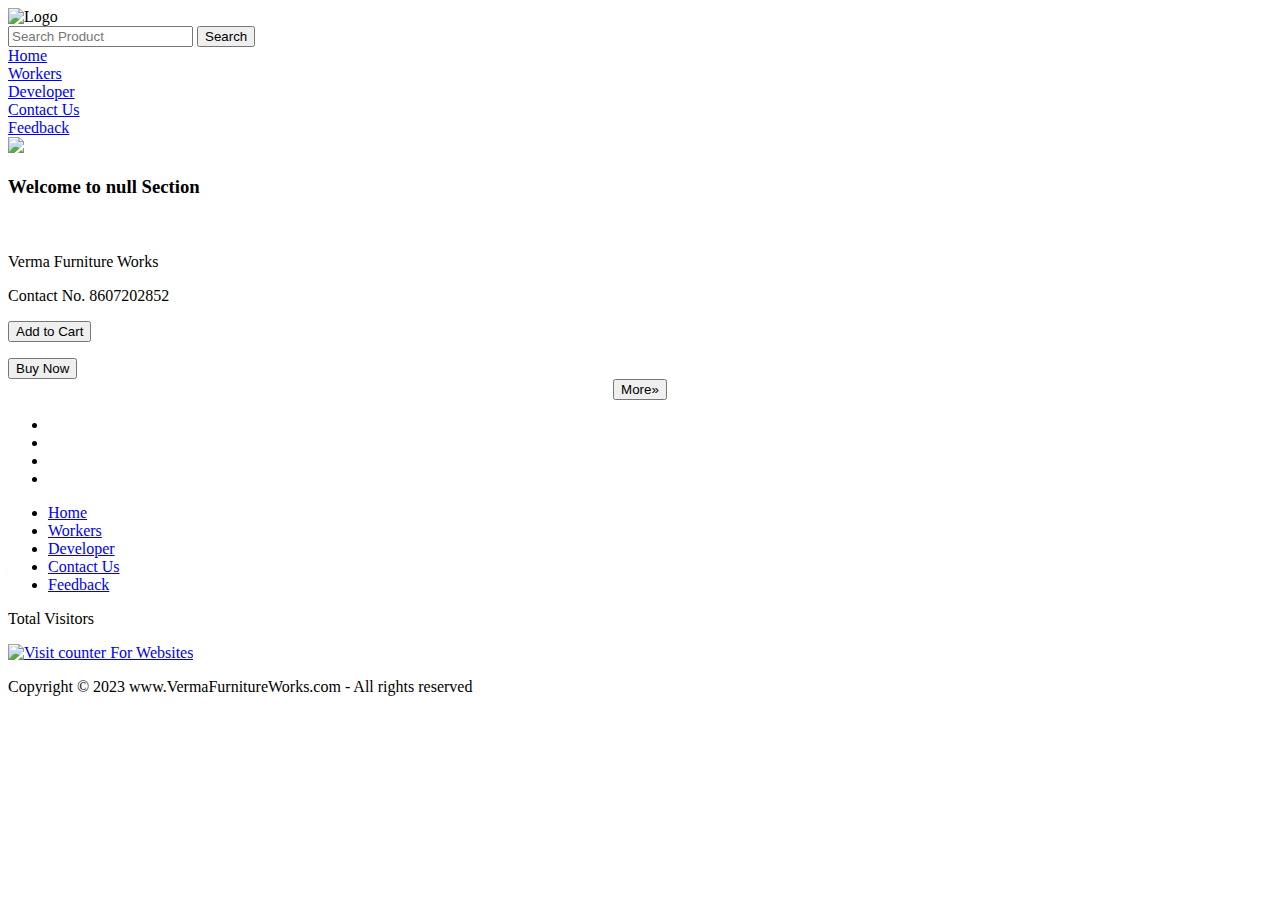
==== Category/category.html @ 92584cd9 "Add files via upload" ====
<!DOCTYPE html>
<html>
    <head>
        <title>Verma Furniture Works</title>
        <link rel="stylesheet" href="../Css/style.css">
        <link rel="stylesheet" href="../Css/responsive.css">
        <link rel="stylesheet" href="https://cdnjs.cloudflare.com/ajax/libs/font-awesome/6.4.2/css/all.min.css" integrity="sha512-z3gLpd7yknf1YoNbCzqRKc4qyor8gaKU1qmn+CShxbuBusANI9QpRohGBreCFkKxLhei6S9CQXFEbbKuqLg0DA==" crossorigin="anonymous" referrerpolicy="no-referrer" />
        <script type="module" src="https://unpkg.com/ionicons@7.1.0/dist/ionicons/ionicons.esm.js"></script>
        <script nomodule src="https://unpkg.com/ionicons@7.1.0/dist/ionicons/ionicons.js"></script>
    </head>
    <body>
        <!-- <div id="preloader"></div> -->
        <header class="header">
            <div class="navbar nav-background h-nav-resp">
                <div class="leftnav">
                    <div class="logo">
                        <img src="../image/logo.PNG" alt="Logo">
                    </div>
                    <div class="search">
                        <input class="searchbox" type="text" placeholder="Search Product">
                        <button type="button">Search</button>
                    </div>
                </div>
                <div class="rightnav" id="rightnav">
                    <li><a class="home" href="../index.html">Home</a></li>
                    <li><a class="workers" href="../Workers/worker.html">Workers</a></li>
                    <li><a class="developer" href="../iPortfolio/index.html">Developer</a></li>
                    <li><a class="contact" href="../index.html#contact_us">Contact Us</a></li>
                    <li><a class="login" href="../index.html#sign-in">Feedback</a></li>
                </div>
                <div class="burger" id="burger">
                    <i onclick="showslider()" class="fa-solid fa-bars" style="color: #4287ff;"></i>
                </div>
                <div class="cross" id="cross">
                    <div class="cross-sign">
                        <i onclick="hideslider()" class="fa-solid fa-xmark" style="color: #2764ce;"></i>
                    </div>
                </div>
            </div>
        </header>
        <main>
            <div class="main">
                <section class="hero" id="hero">
                    <img src="../image/hero.png">
                </section>
            
                <section class="category">
                    <!-- Name of the Category -->
                    <h3 class="category_name"></h3>  
            
                    <!-- Images Cards -->
                    <div class="full-img" id="fullImgBox">
                        <h1 class="card_heading"></h1>
                        <img id="fullImg" src="">
                        <div class="waterMark">
                            <p>Verma Furniture Works</p>
                            <p>Contact No. 8607202852</p>
                        </div>
                        <span onclick="closeFullImg()">
                            <i class="fa-solid fa-xmark" style="color: #fff;"></i>
                        </span>
                        <box class="buyOptions">
                            <button id= "AddToCart"><i class="fa-solid fa-cart-shopping"></i>Add to Cart</button>
                            <p id="price"></p>
                            <button id= "buyNow"><i class="fa-solid fa-bag-shopping"></i>Buy Now</button>
                        </box>
                    </div>
                    <div class="cat-section">
                        
                                     
                    </div>
                </div>
            </section>
            <section class="page-changer">
                <center>
                <div>
                    <button class="next" onclick="nextImages()" >More&raquo;</button>
                </div>
                </center>
            </section>
        </main>
        <footer class="footer">
            <div class="waves">
                <div class="wave" id="wave1"></div>
                <div class="wave" id="wave2"></div>
                <div class="wave" id="wave3"></div>
                <div class="wave" id="wave4"></div>
            </div>
            <ul class="social_icon">
                <li ><a href="facebook.com"><ion-icon name="logo-facebook"></ion-icon></a></li>
                <li><a href="Instagram.com"><ion-icon name="logo-instagram"></ion-icon></a></li>
                <li><a href="Youtube.com"></a><ion-icon name="logo-youtube"></ion-icon></li>
                <li><a href="goooglepay.com"><ion-icon name="qr-code-outline"></ion-icon></a></li>
            </ul>
            <ul class="menu">
                <li><a class="home" href="../index.html">Home</a></li>
                <li><a class="workers" href="../Workers/worker.html">Workers</a></li>
                <li><a class="developer" href="../iPortfolio/index.html">Developer</a></li>
                <li><a class="contact" href="../index.html#contact_us">Contact Us</a></li>
                <li><a class="login" href="../index.html#sign-in">Feedback</a></li>
            </ul>
            <div class="count_text">
                <p>Total Visitors</p>
            </div>
            <div class="counter">
                <!-- hitwebcounter Code START -->
                <!-- hitwebcounter Code START -->
            
            <a href="https://www.hitwebcounter.com" target="_blank">
                <img src="https://hitwebcounter.com/counter/counter.php?page=9809983&style=0019&nbdigits=5&type=ip&initCount=0" title="Counter Widget" Alt="Visit counter For Websites"   border="0" /></a>            
            </div>
            <p class="copyright">
                Copyright &copy; 2023 www.VermaFurnitureWorks.com - All rights reserved
            </p>
        </footer>  
        <script src="../Java_script/burger.js"></script>
        <script src="category_data.js"></script>
        <script src="category.js"></script>
        <script src="../Java_script/select_option.js"></script>
        <script src="../Java_script/preloader.js"></script>
        <script src="../Java_script/bigImage.js"></script> 
                                                                              
    </body>
</html>
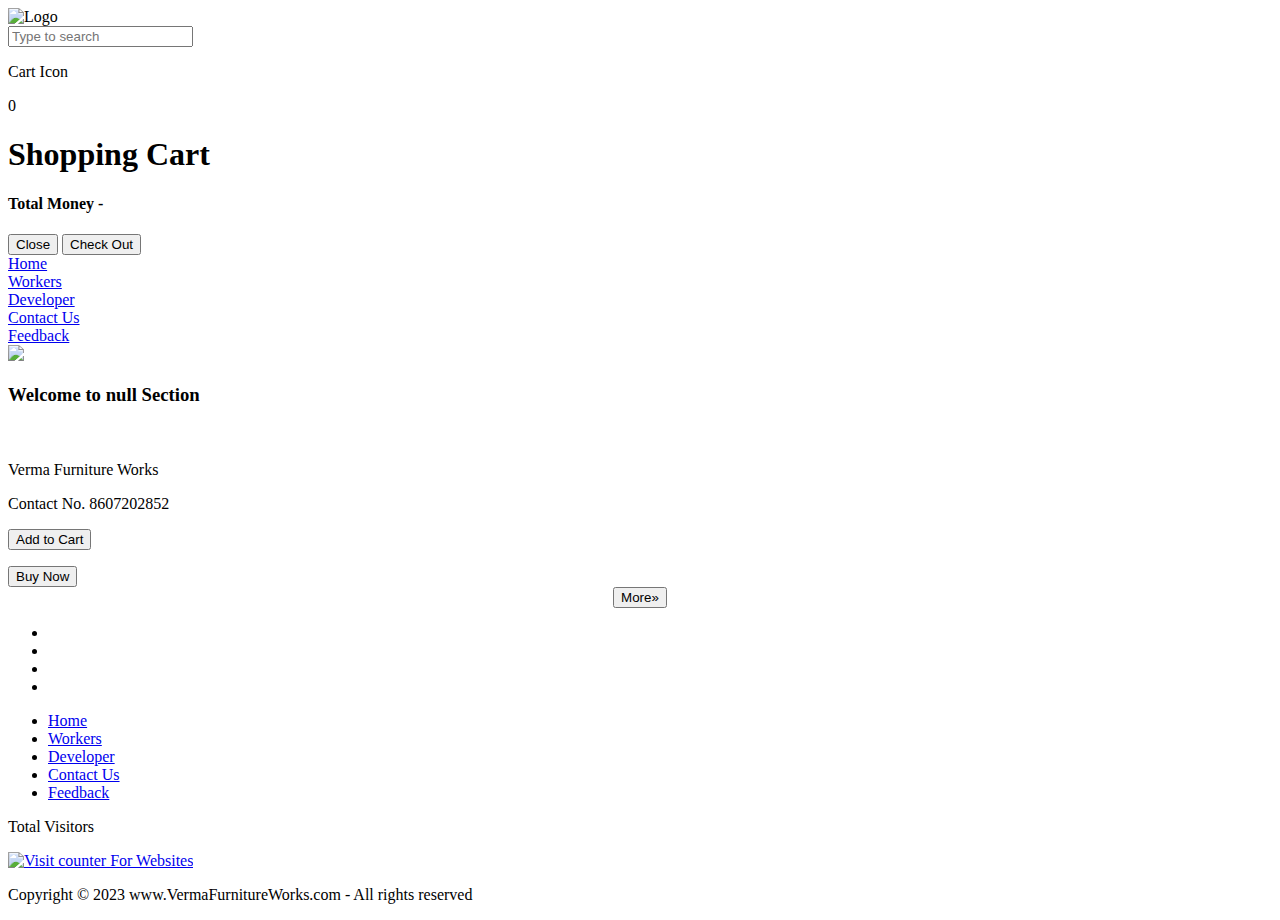
==== commit 2fae4738: "Add files via upload" ====
--- a/Category/category.html
+++ b/Category/category.html
@@ -14,11 +14,50 @@
             <div class="navbar nav-background h-nav-resp">
                 <div class="leftnav">
                     <div class="logo">
-                        <img src="../image/logo.PNG" alt="Logo">
+                        <img src="../image/logo.png" alt="Logo">
                     </div>
-                    <div class="search">
-                        <input class="searchbox" type="text" placeholder="Search Product">
-                        <button type="button">Search</button>
+                    <div class="wrapper">
+                        <div class="search-input">
+                          <input type="text" placeholder="Type to search" />
+                          <div class="autocom-box">
+                          </div>
+                          <div class="icon">
+                            <i class="fas fa-search"></i>
+                          </div>
+                        </div>
+                    </div>
+                    <div class="cartSec">
+                        <div class="container">
+                            <cartop>
+                                <div class="icon_cart">
+                                    <p class="cartIcon">Cart Icon</p>
+                                    <span>0</span>
+                                </div>
+                            </cartop>
+                        </div>
+                        <!-- <div class="cartTab">
+                            <h1>Shopping Cart</h1>
+                            <div class="listCart btn">
+    
+                            </div>
+                            <div class="btn">
+                                <button class="close">Close</button>
+                                <button class="checkOut">Check Out</button>
+                            </div>
+                        </div> -->
+                        <div class="cartTab">
+                            <h1>Shopping Cart</h1>
+                            <div class="listCart">
+                            </div>
+                            <div class="total_money_text">
+                                <h4>Total Money -</h4>
+                                <p class="total_money"></p>
+                            </div>
+                            <div class="btn">
+                                <button class="close">Close</button>
+                                <button class="checkOut">Check Out</button>
+                            </div>
+                        </div>
                     </div>
                 </div>
                 <div class="rightnav" id="rightnav">
@@ -60,8 +99,8 @@
                             <i class="fa-solid fa-xmark" style="color: #fff;"></i>
                         </span>
                         <box class="buyOptions">
-                            <button id= "AddToCart"><i class="fa-solid fa-cart-shopping"></i>Add to Cart</button>
-                            <p id="price"></p>
+                            <button id= "AddToCart" class="addCart"><i class="fa-solid fa-cart-shopping"></i>Add to Cart</button>
+                            <p id="Price"></p>
                             <button id= "buyNow"><i class="fa-solid fa-bag-shopping"></i>Buy Now</button>
                         </box>
                     </div>
@@ -74,7 +113,7 @@
             <section class="page-changer">
                 <center>
                 <div>
-                    <button class="next" onclick="nextImages()" >More&raquo;</button>
+                    <button class="next"onclick="nextImages()" >More&raquo;</button>
                 </div>
                 </center>
             </section>
@@ -113,9 +152,10 @@
                 Copyright &copy; 2023 www.VermaFurnitureWorks.com - All rights reserved
             </p>
         </footer>  
+        <script src="category.js"></script>
+        <script src="../Java_script/addToCart.js"></script>
+        <script src="../Java_script/bigImage.js"></script>
         <script src="../Java_script/burger.js"></script>
-        <script src="category_data.js"></script>
-        <script src="category.js"></script>
         <script src="../Java_script/select_option.js"></script>
         <script src="../Java_script/preloader.js"></script>
         <script src="../Java_script/bigImage.js"></script> 
